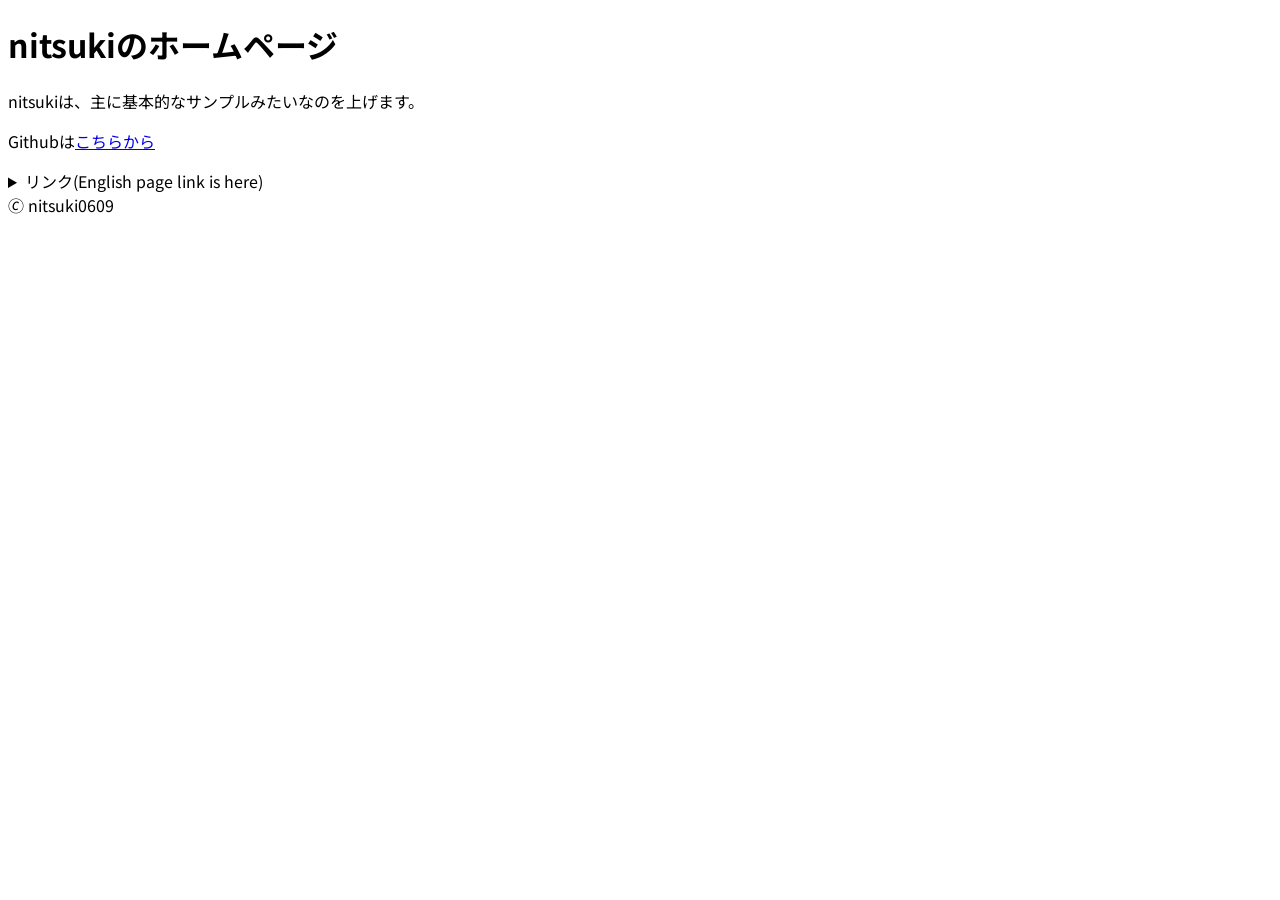
==== ja/index.html @ 3666adb8 "初回コミットです。ページの基本部分を追加しました。 自分のホームページです" ====
<!DOCTYPE html>
<html lang="ja">
<head>
    <link href="https://fonts.googleapis.com/css2?family=Noto+Sans+JP:wght@300;500;700&display=swap" rel="stylesheet">
<style>
  body {
    font-family: "Noto Sans JP", sans-serif;
  }
</style>

    <link rel="stylesheet" href="">
    <meta charset="UTF-8">
    <meta name="viewport" content="width=device-width, initial-scale=1.0">
    <title>nitsukiのホームページ</title>
</head>
<body>
    <h1>nitsukiのホームページ</h1>
    <p>nitsukiは、主に基本的なサンプルみたいなのを上げます。</p>
    <p>Githubは<a href="https://github.com/nitsuki0609">こちらから</a></p>
    <details>
        <summary>リンク(English page link is here)</summary>
         <a href="../en/Englishverindex.html">English is here</a>

    </details>
       
    
</body>
<footer>🄫 nitsuki0609</footer>
</html>
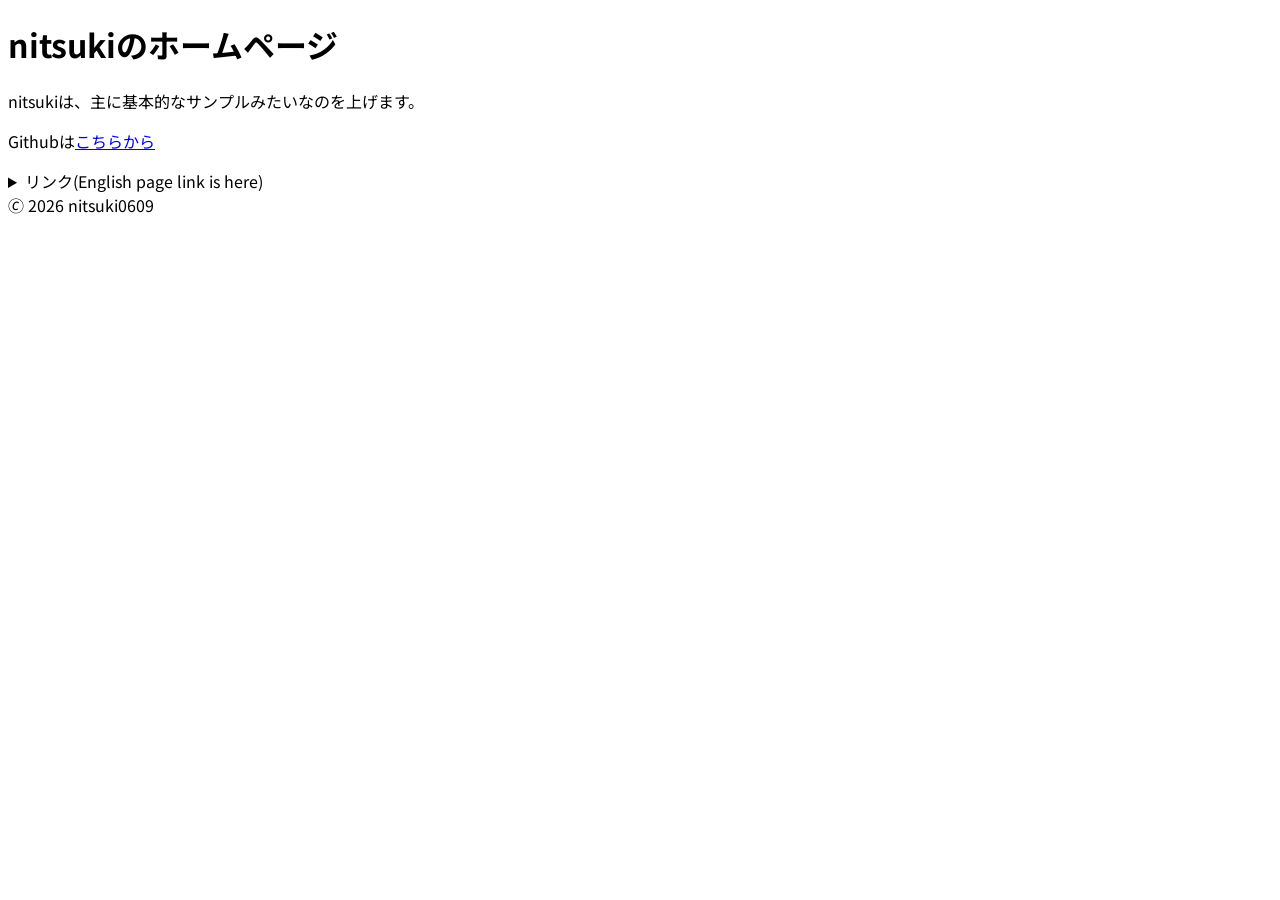
==== commit 896559c6: "ファイルの名前の変更をしました。 あとは、新しいファイルを作りました。" ====
--- a/ja/index.html
+++ b/ja/index.html
@@ -25,5 +25,5 @@
        
     
 </body>
-<footer>🄫 nitsuki0609</footer>
+<footer>🄫 2026 nitsuki0609</footer>
 </html>
